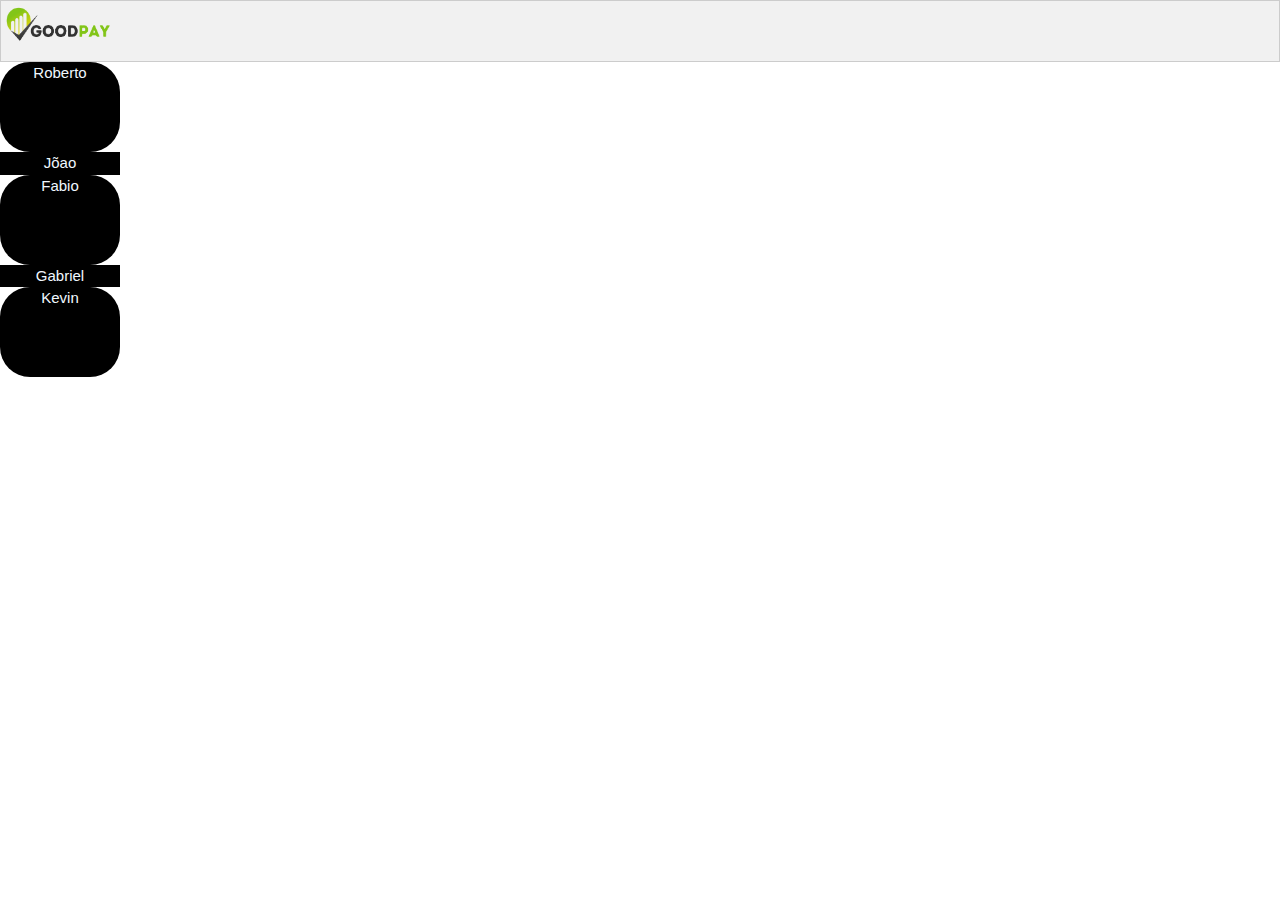
==== home.html @ a0e3be31 "Aula 1309 Classes em Css e Seletores" ====
<!DOCTYPE html>
<html lang="en">

<head>
    <meta charset="UTF-8">
    <meta http-equiv="X-UA-Compatible" content="IE=edge">
    <meta name="viewport" content="width=device-width, initial-scale=1.0">
    <link rel="stylesheet" href="https://www.w3schools.com/w3css/4/w3.css">
    <link rel="stylesheet" href="./css/newstyle.css">
    <title></title>
</head>

<body>
    <header>
        <nav>
            <div class="w3-bar w3-border w3-light-grey">
                <img src="./img/logo/goodplayH.png" alt="Logo Menu" width="120px" height="60px">
              </div>
        </nav>
    </header>
    <main>
        <div class="nomedaclasse complemento"> Roberto</div>
        <div class="nomedaclasse"> Jõao</div>
        <div class="nomedaclasse complemento"> Fabio</div>
        <div class="nomedaclasse"> Gabriel</div>
        <div class="nomedaclasse complemento"> Kevin</div>
    </main>
    <footer>

    </footer>
</body>

</html>
---- css/newstyle.css ----
.nomedaclasse {
    background-color: black;
    width: 120px;
    color: aliceblue;
    text-align: center;
    
}

.complemento{
    border-radius: 30px;
    height: 90px;
}
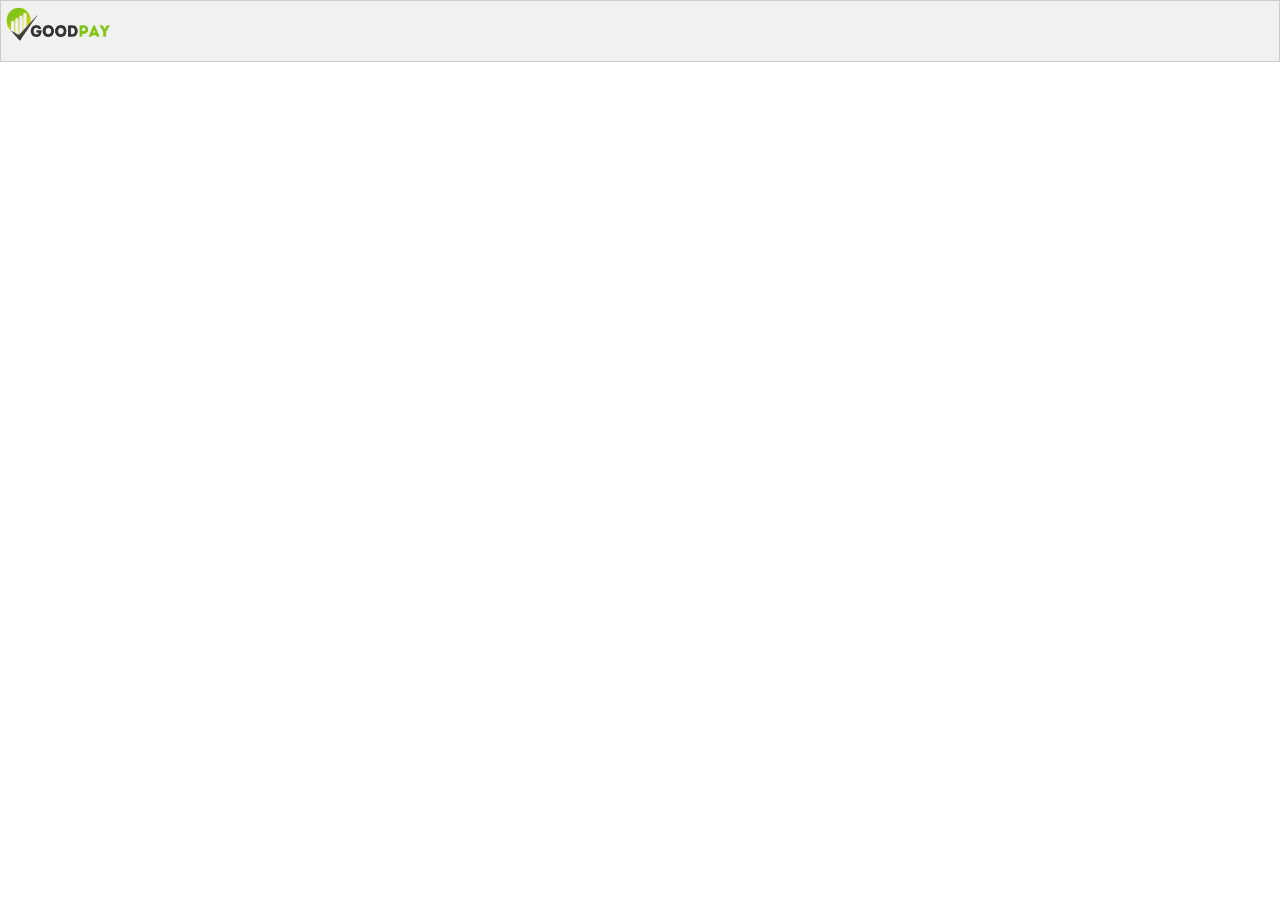
==== commit 7550b2f3: "Aula 1309 Classes em Css e Seletores" ====
--- a/home.html
+++ b/home.html
@@ -19,11 +19,6 @@
         </nav>
     </header>
     <main>
-        <div class="nomedaclasse complemento"> Roberto</div>
-        <div class="nomedaclasse"> Jõao</div>
-        <div class="nomedaclasse complemento"> Fabio</div>
-        <div class="nomedaclasse"> Gabriel</div>
-        <div class="nomedaclasse complemento"> Kevin</div>
     </main>
     <footer>
 
